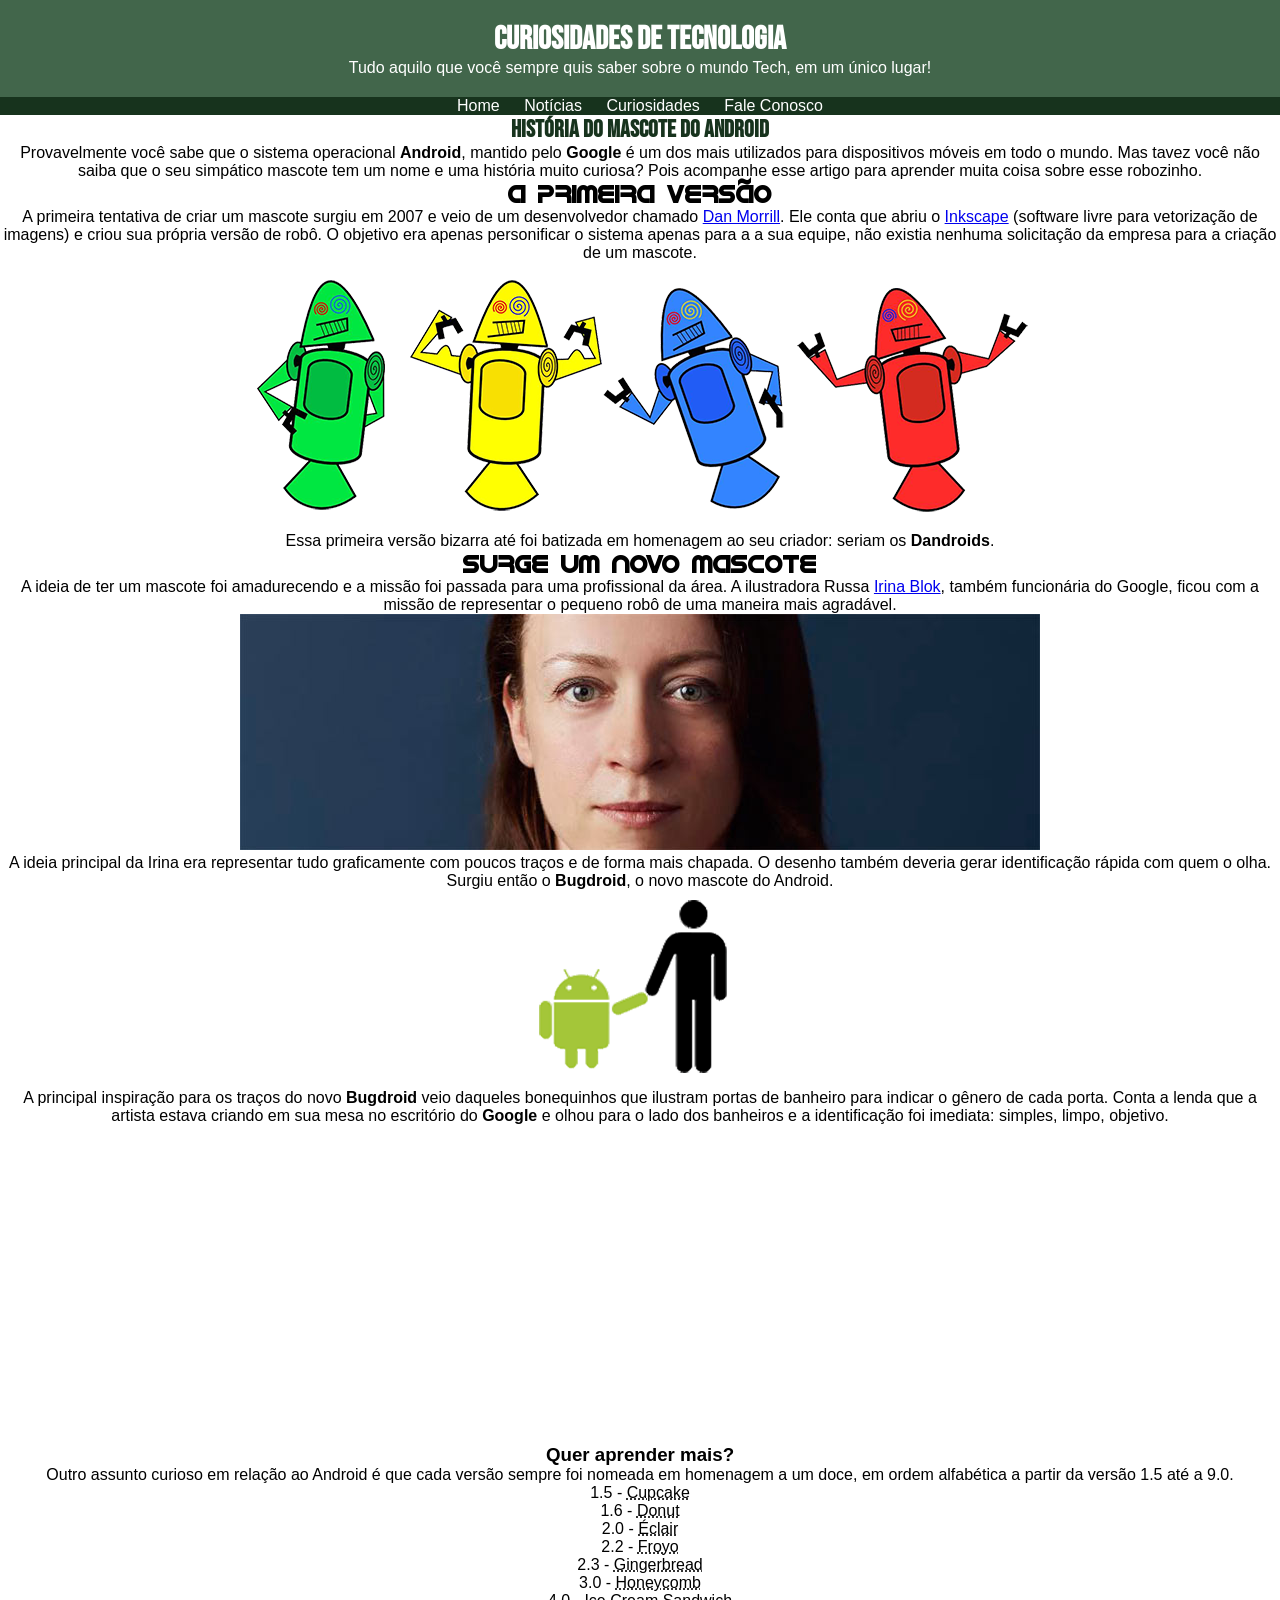
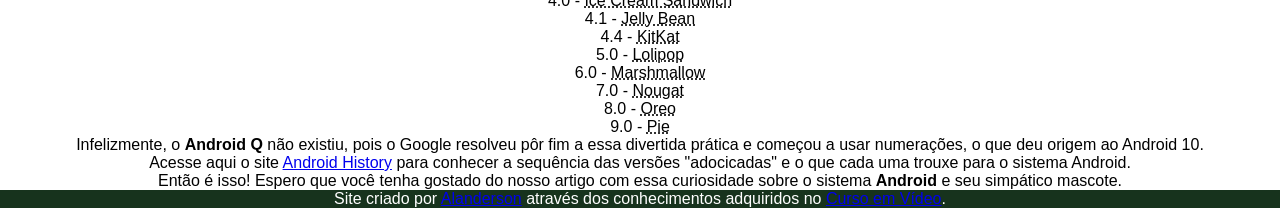
==== index.html @ 0239faec "Commits for project fixes and updates." ====
<!DOCTYPE html>

<html lang="pt-br">
    
<head>

    <meta charset="UTF-8">
    <meta name="viewport" content="width=device-width, initial-scale=1.0">
    <title>Como surgiu o mascote do Android?</title>

    <link rel="shortcut icon" href="imagens/favicon.ico" type="image/x-icon">
    <link rel="stylesheet" href="estilo/style.css">

</head>

<body>

    <header>

        <h1>Curiosidades de Tecnologia</h1>
        <p>Tudo aquilo que você sempre quis saber sobre o mundo Tech, em um único lugar!</p>

    </header>

    <nav>

        <a href="#">Home</a>
        <a href="#">Notícias</a>
        <a href="#">Curiosidades</a>
        <a href="#">Fale Conosco</a>

    </nav>

    <main>

        <article>

            <h1>História do Mascote do Android</h1>

            <p>Provavelmente você sabe que o sistema operacional <strong>Android</strong>, mantido pelo <strong>Google</strong> é um dos mais utilizados para dispositivos móveis em todo o mundo. Mas tavez você não saiba que o seu simpático mascote tem um nome e uma história muito curiosa? Pois acompanhe esse artigo para aprender muita coisa sobre esse robozinho.</p>

            <h2>A primeira versão</h2>

            <p>A primeira tentativa de criar um mascote surgiu em 2007 e veio de um desenvolvedor chamado <a href="https://androidcommunity.com/dan-morrill-shows-us-the-android-mascot-that-almost-was-20130103/" target="_blank">Dan Morrill</a>. Ele conta que abriu o <a href="https://inkscape.org/" target="_blank">Inkscape</a> (software livre para vetorização de imagens) e criou sua própria versão de robô. O objetivo era apenas personificar o sistema apenas para a a sua equipe, não existia nenhuma solicitação da empresa para a criação de um mascote.</p>

            <img src="imagens/dan-droids.png" alt="Primeiro mascote do Android">

            <p>Essa primeira versão bizarra até foi batizada em homenagem ao seu criador: seriam os <strong>Dandroids</strong>.</p>

            <h2>Surge um novo mascote</h2>

            <p>A ideia de ter um mascote foi amadurecendo e a missão foi passada para uma profissional da área. A ilustradora Russa <a href="https://www.irinablok.com/" target="_blank">Irina Blok</a>, também funcionária do Google, ficou com a missão de representar o pequeno robô de uma maneira mais agradável.</p>

            <img src="imagens/irina-blok.jpg" alt="Irina Blok, criadora do Bugdroid">

            <p>A ideia principal da Irina era representar tudo graficamente com poucos traços e de forma mais chapada. O desenho também deveria gerar identificação rápida com quem o olha. Surgiu então o <strong>Bugdroid</strong>, o novo mascote do Android.</p>

            <img src="imagens/bugdroid.png" alt="Bugdroid">

            <p>A principal inspiração para os traços do novo <strong>Bugdroid</strong> veio daqueles bonequinhos que ilustram portas de banheiro para indicar o gênero de cada porta. Conta a lenda que a artista estava criando em sua mesa no escritório do <strong>Google</strong> e olhou para o lado dos banheiros e a identificação foi imediata: simples, limpo, objetivo.</p>

            <iframe width="560" height="315" src="https://www.youtube.com/embed/l2UDgpLz20M?si=-UI_WG7l6M_xhAmK" title="YouTube video player" frameborder="0" allow="accelerometer; autoplay; clipboard-write; encrypted-media; gyroscope; picture-in-picture; web-share" referrerpolicy="strict-origin-when-cross-origin" allowfullscreen></iframe>
            
            <aside>

                <h3>Quer aprender mais?</h3>

                <p>Outro assunto curioso em relação ao Android é que cada versão sempre foi nomeada em homenagem a um doce, em ordem alfabética a partir da versão 1.5 até a 9.0.</p>
                
                <ul>

                    <li>1.5 - <abbr title="Bolo de Copo">Cupcake</abbr></li>
                    <li>1.6 - <abbr title="Rosquinha">Donut</abbr></li>
                    <li>2.0 - <abbr title="Bomba de Chocolate">Éclair</abbr></li>
                    <li>2.2 - <abbr title="Iogurte Congelado">Froyo</abbr></li>
                    <li>2.3 - <abbr title="Biscoito de Gengibre">Gingerbread</abbr></li>
                    <li>3.0 - <abbr title="Favo de Mel">Honeycomb</abbr></li>
                    <li>4.0 - <abbr title="Sanduíche de Sorvete">Ice Cream Sandwich</abbr></li>
                    <li>4.1 - <abbr title="Jujuba">Jelly Bean</abbr></li>
                    <li>4.4 - <abbr title="KitKat">KitKat</abbr></li>
                    <li>5.0 - <abbr title="Pirulito">Lolipop</abbr></li>
                    <li>6.0 - <abbr title="Marshmallow">Marshmallow</abbr></li>
                    <li>7.0 - <abbr title="Torrone">Nougat</abbr></li>
                    <li>8.0 - <abbr title="Oreo">Oreo</abbr></li>
                    <li>9.0 - <abbr title="Torta">Pie</abbr></li>

                </ul>
                
                <p>Infelizmente, o <strong>Android Q</strong> não existiu, pois o Google resolveu pôr fim a essa divertida prática e começou a usar numerações, o que deu origem ao Android 10.</p>
                
                <p>Acesse aqui o site <a href="https://www.android.com/why-android/" target="_blank">Android History</a> para conhecer a sequência das versões "adocicadas" e o que cada uma trouxe para o sistema Android.</p>

            </aside>

            <p>Então é isso! Espero que você tenha gostado do nosso artigo com essa curiosidade sobre o sistema <strong>Android</strong> e seu simpático mascote.</p>

        </article>

    </main>

    <footer>

        <p>Site criado por <a href="https://github.com/AlandersonBraz" target="_blank">Alanderson</a> através dos conhecimentos adquiridos no <a href="https://www.cursoemvideo.com/" target="_blank">Curso em Vídeo</a>.</p>

    </footer>

</body>

</html>
---- estilo/style.css ----
@charset "UTF-8";

@import url('https://fonts.googleapis.com/css2?family=Bebas+Neue&display=swap');

@font-face {

    font-family: 'Android';
    src: url('../fontes/idroid.otf') format('opentype');
    font-weight: normal;
}

:root {

    --cor0: #8BFFA6;
    --cor1: #99CCA5;
    --cor2: #829987;
    --cor3: #42664B;
    --cor4: #17331D;
    
    --fonte-padrao: Arial, Verdana, Helvetica, sans-serif;
    --fonte-destaque: 'Bebas Neue', cursive;
    --fonte-android: 'Android', cursive;
}

* {

    margin: 0;
    padding: 0;
}

header {

    background-color: var(--cor3);
    padding: 20px;
}

header > p {

    color: white;
}

nav {

    background-color: var(--cor4);
}

nav > a {

    color: white;
    text-decoration: none;
    padding: 10px;
}

main {

    background-color: white;
}


body {

    background-color: #8bffa630;
    font-family: var(--fonte-padrao);
    text-align: center;
}

header > h1 {

    color: white;
    font-family: var(--fonte-destaque);
}

main h1 {

    color: var(--cor4);
    font-family: var(--fonte-destaque);
}

main h2 {

    font-family: var(--fonte-android);
}

footer {

    background-color: var(--cor4);
    color: white;
}
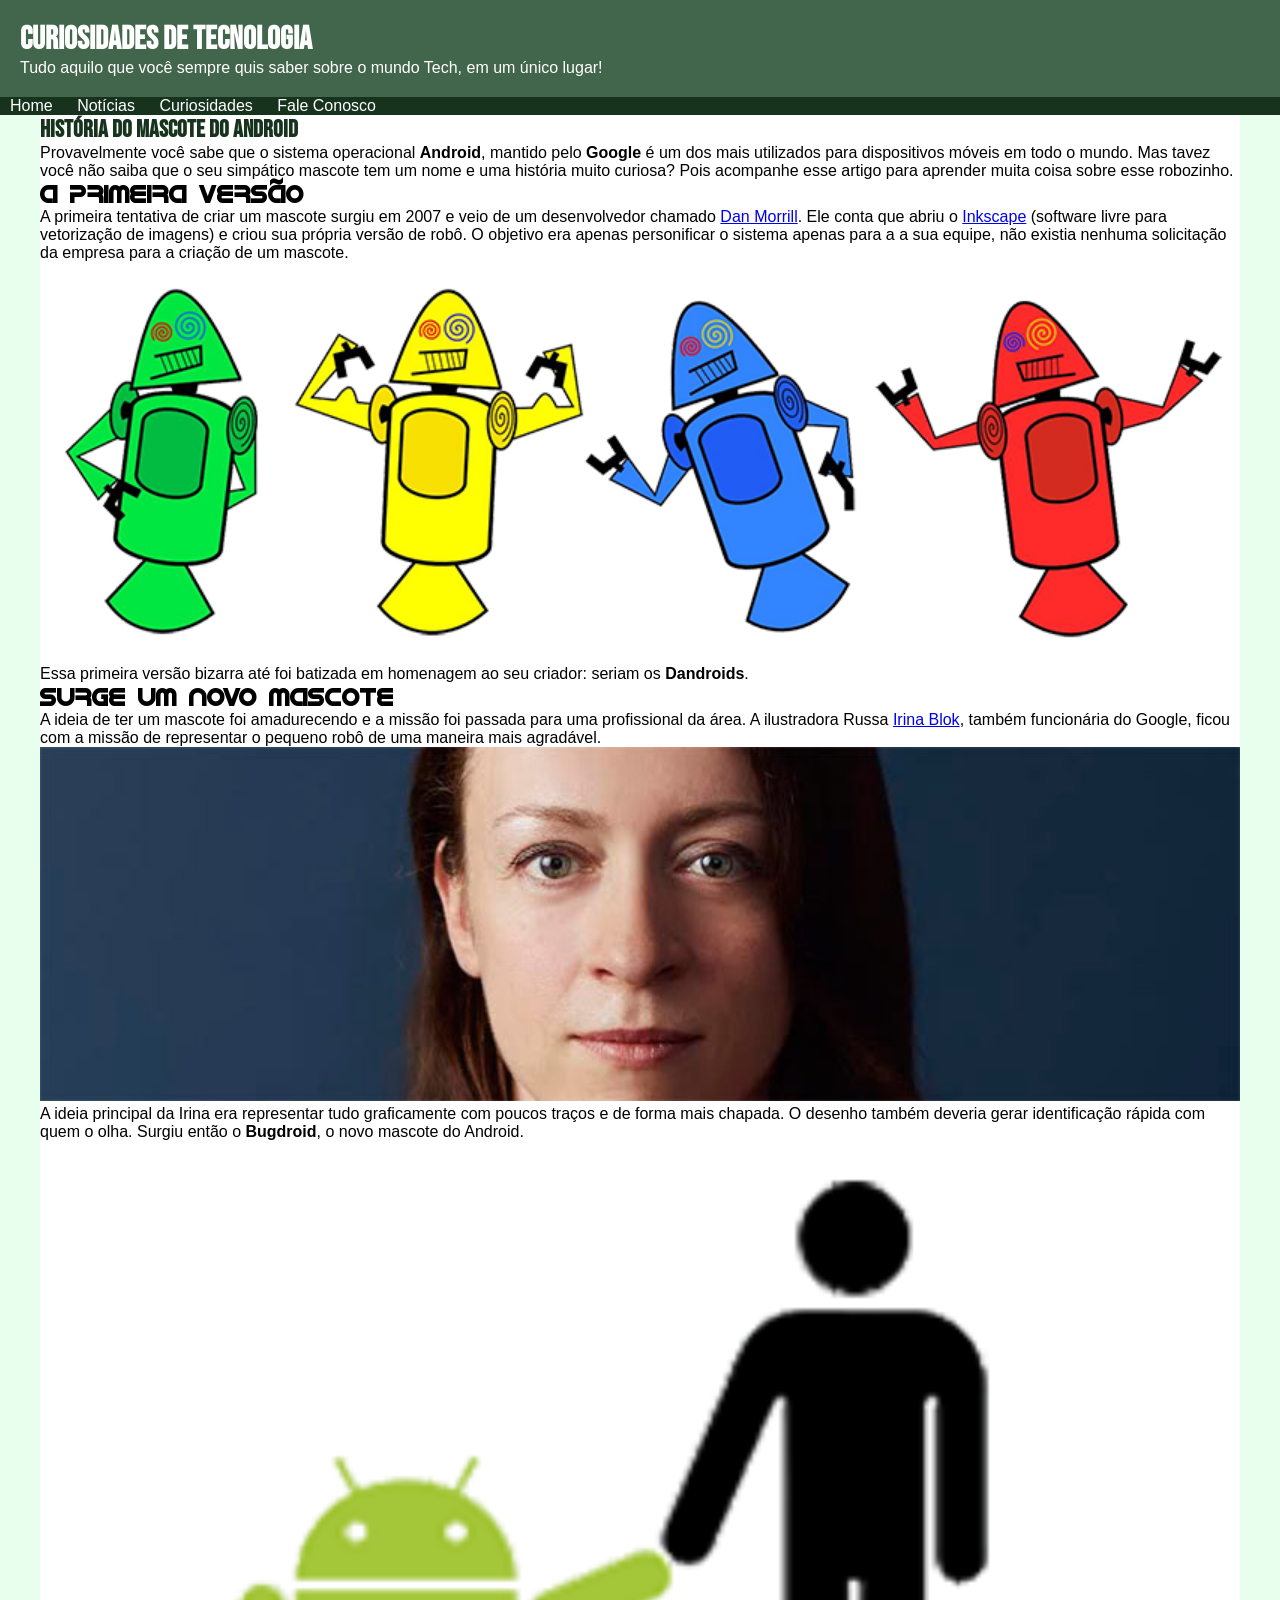
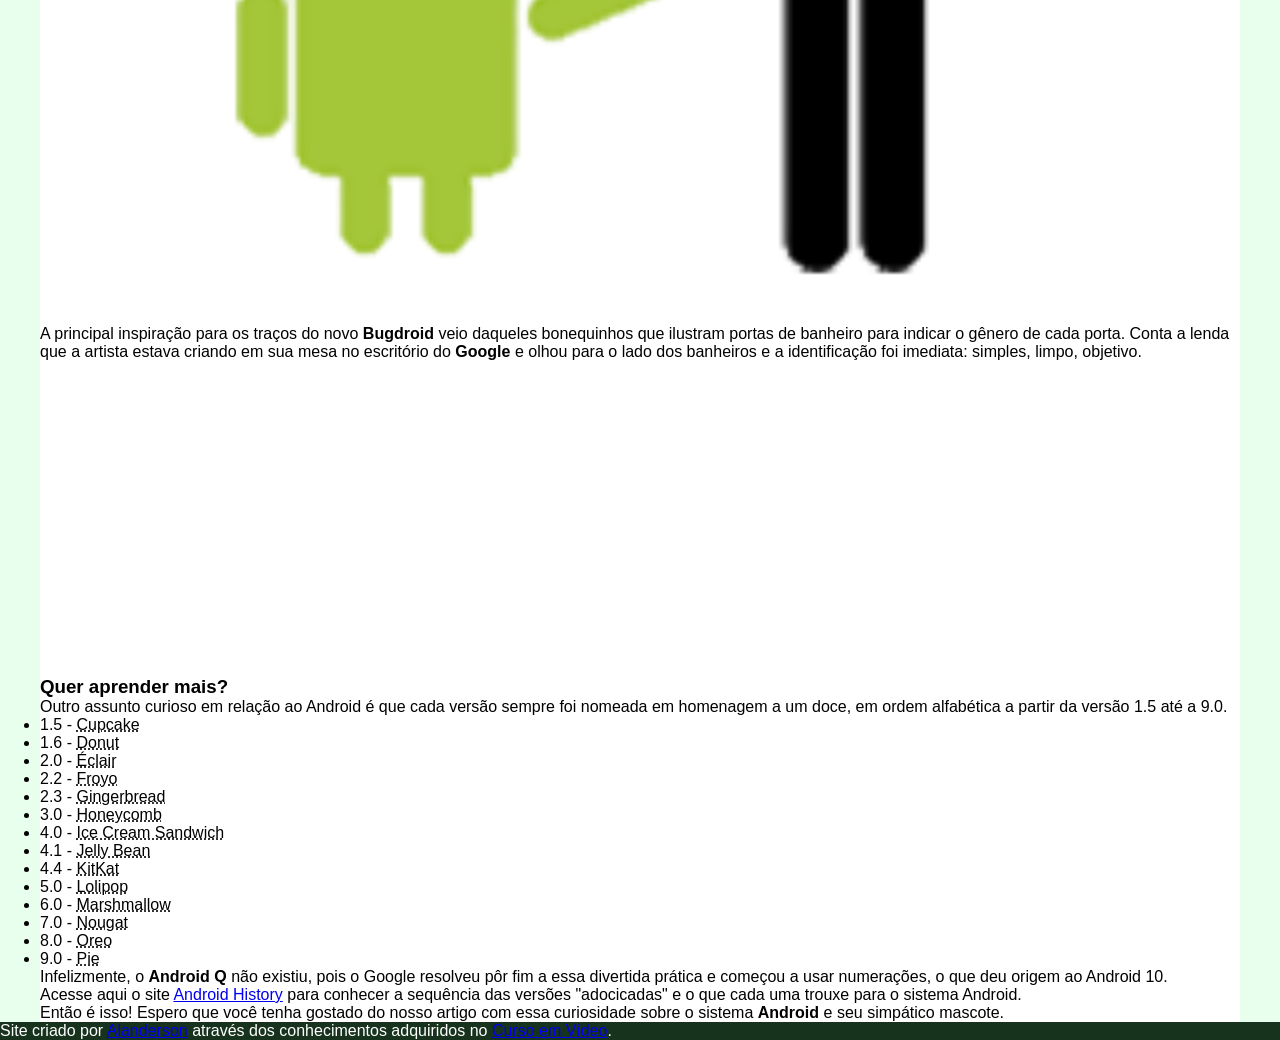
==== commit 5efe4ce8: "Project Update" ====
--- a/index.html
+++ b/index.html
@@ -43,7 +43,12 @@
 
             <p>A primeira tentativa de criar um mascote surgiu em 2007 e veio de um desenvolvedor chamado <a href="https://androidcommunity.com/dan-morrill-shows-us-the-android-mascot-that-almost-was-20130103/" target="_blank">Dan Morrill</a>. Ele conta que abriu o <a href="https://inkscape.org/" target="_blank">Inkscape</a> (software livre para vetorização de imagens) e criou sua própria versão de robô. O objetivo era apenas personificar o sistema apenas para a a sua equipe, não existia nenhuma solicitação da empresa para a criação de um mascote.</p>
 
-            <img src="imagens/dan-droids.png" alt="Primeiro mascote do Android">
+            <picture>
+                
+                <source media="(max-width: 550px)" srcset="imagens/dan-droids-pq.png">
+                <img src="imagens/dan-droids.png" alt="Primeiro mascote do Android">
+            
+            </picture>
 
             <p>Essa primeira versão bizarra até foi batizada em homenagem ao seu criador: seriam os <strong>Dandroids</strong>.</p>
 
@@ -51,7 +56,12 @@
 
             <p>A ideia de ter um mascote foi amadurecendo e a missão foi passada para uma profissional da área. A ilustradora Russa <a href="https://www.irinablok.com/" target="_blank">Irina Blok</a>, também funcionária do Google, ficou com a missão de representar o pequeno robô de uma maneira mais agradável.</p>
 
-            <img src="imagens/irina-blok.jpg" alt="Irina Blok, criadora do Bugdroid">
+            <picture>
+                
+                <source media="(max-width: 550px)" srcset="imagens/irina-blok-pq.jpg">
+                <img src="imagens/irina-blok.jpg" alt="Irina Blok, criadora do Bugdroid">
+            
+            </picture>
 
             <p>A ideia principal da Irina era representar tudo graficamente com poucos traços e de forma mais chapada. O desenho também deveria gerar identificação rápida com quem o olha. Surgiu então o <strong>Bugdroid</strong>, o novo mascote do Android.</p>
 
--- a/estilo/style.css
+++ b/estilo/style.css
@@ -53,6 +53,9 @@
 
 main {
 
+    min-width: 300px;
+    max-width: 1200px;
+    margin: auto;
     background-color: white;
 }
 
@@ -61,7 +64,6 @@
 
     background-color: #8bffa630;
     font-family: var(--fonte-padrao);
-    text-align: center;
 }
 
 header > h1 {
@@ -81,6 +83,19 @@
     font-family: var(--fonte-android);
 }
 
+main img {
+
+    width: 100%;
+    margin: auto;
+}
+
+main iframe {
+
+    display: block;
+    margin: auto;
+    width: 60%;
+}
+
 footer {
 
     background-color: var(--cor4);
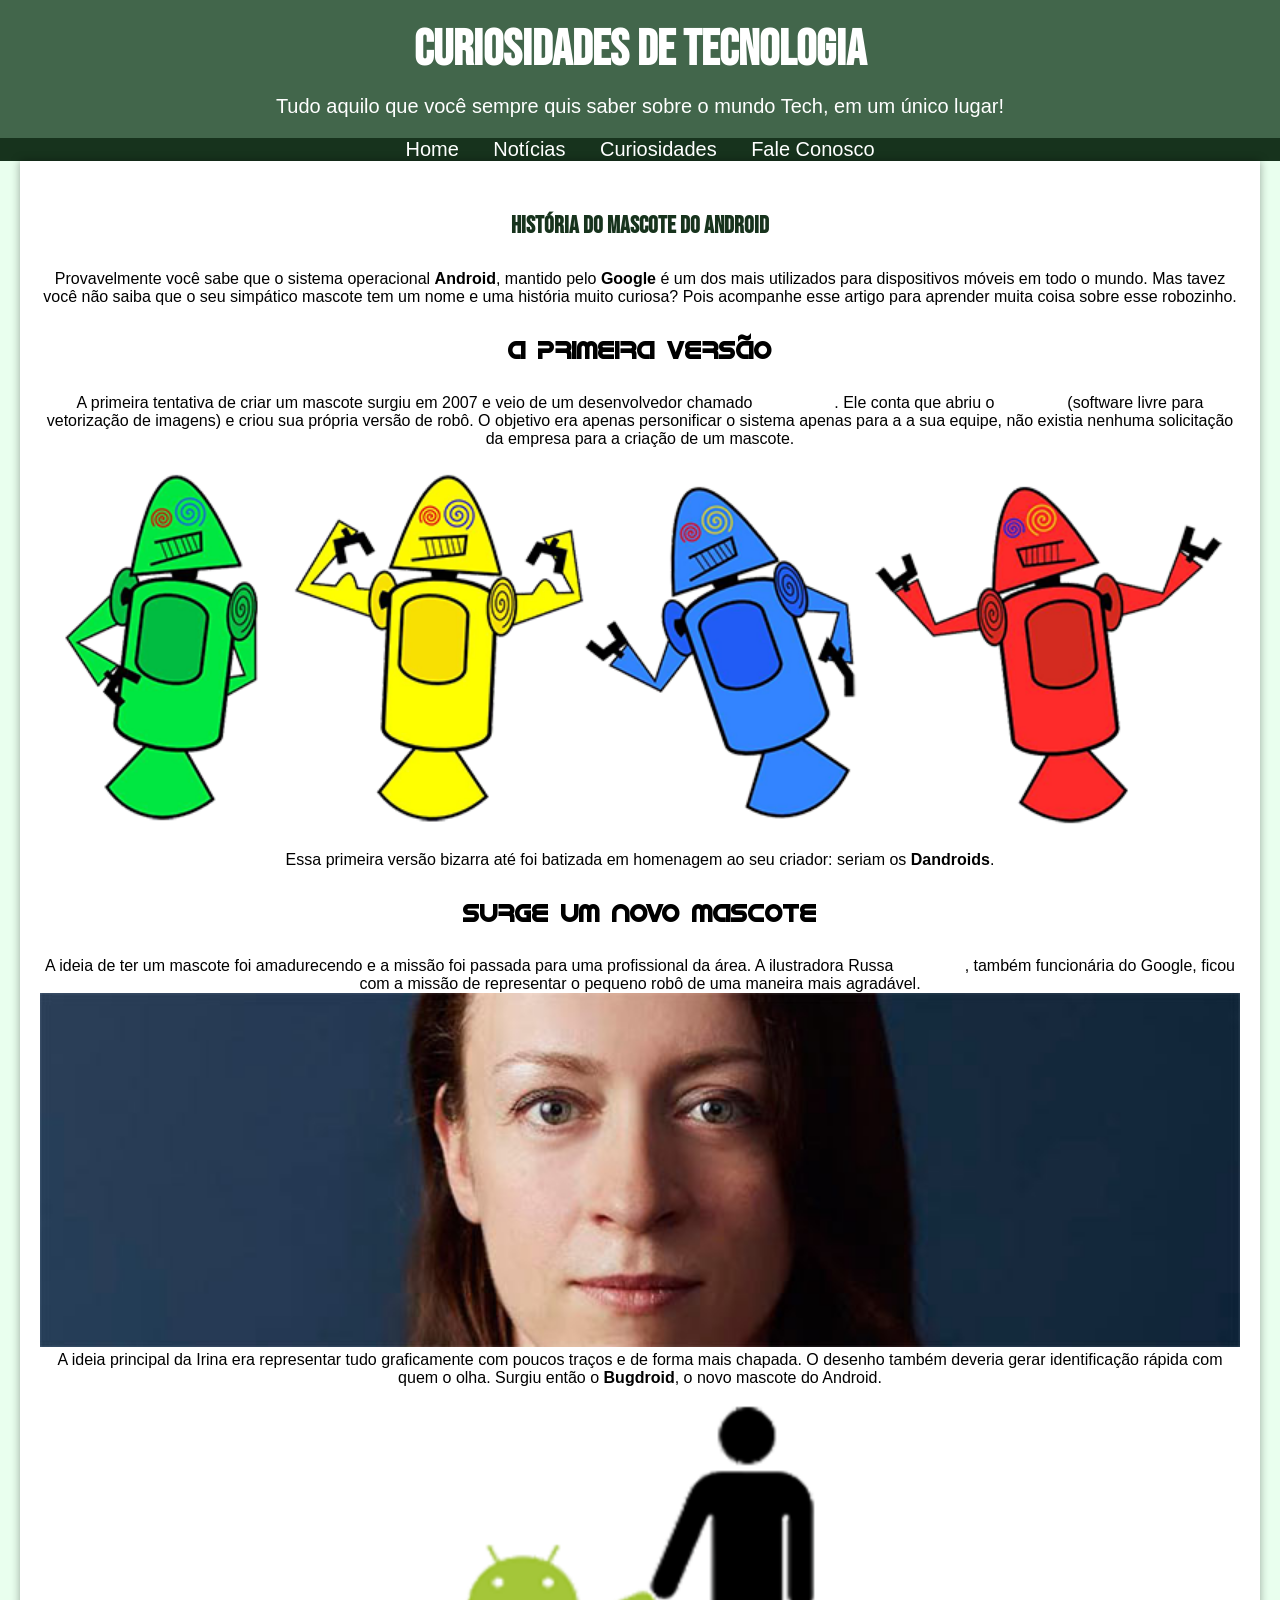
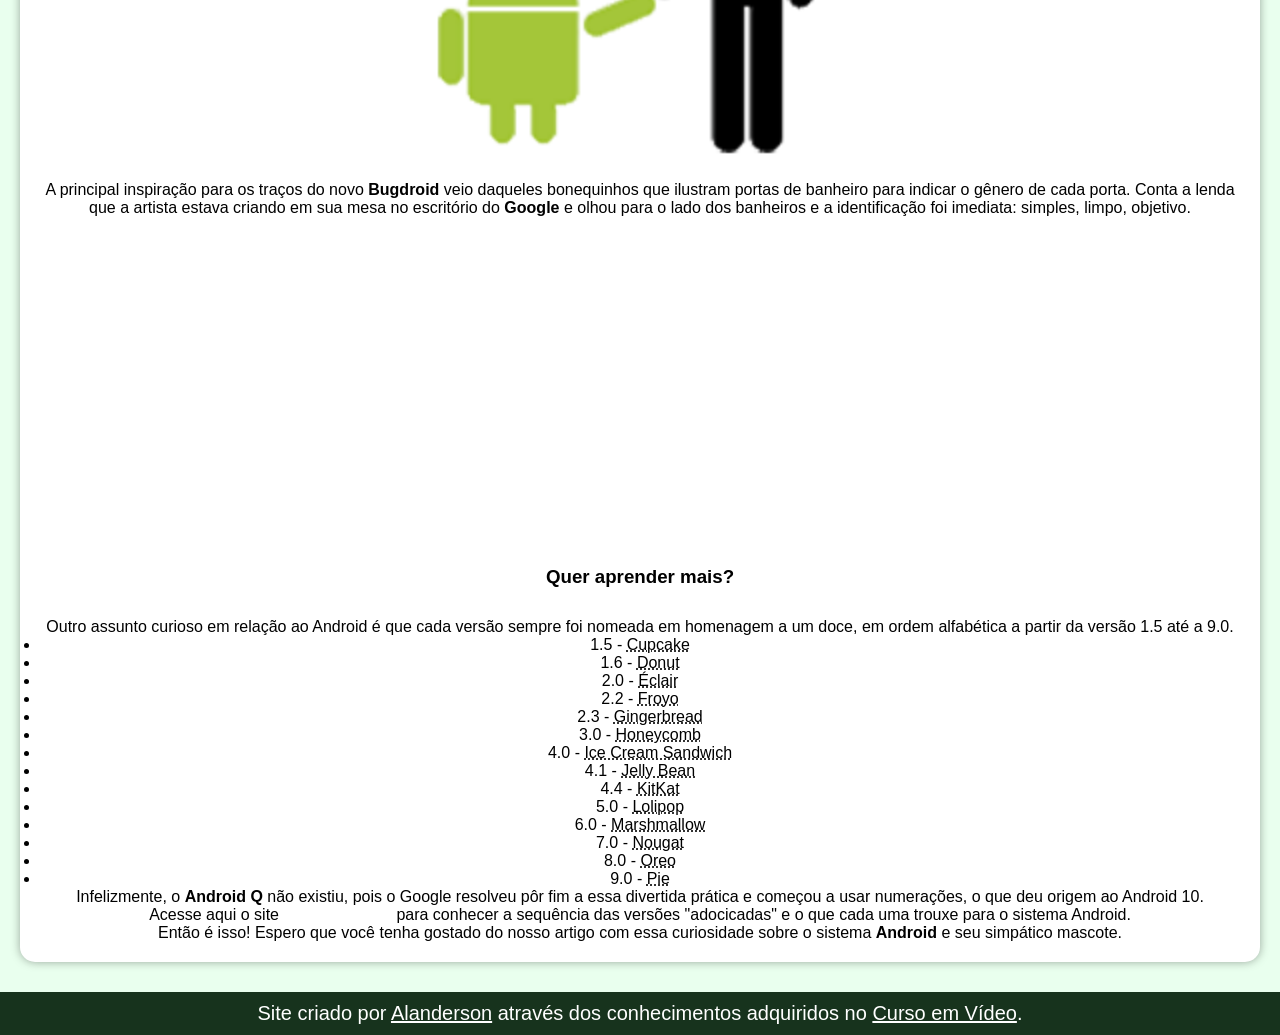
==== commit 7bb272d1: "Project update" ====
--- a/index.html
+++ b/index.html
@@ -58,14 +58,14 @@
 
             <picture>
                 
-                <source media="(max-width: 550px)" srcset="imagens/irina-blok-pq.jpg">
+                <source media="(max-width: 600px)" srcset="imagens/irina-blok-pq.jpg">
                 <img src="imagens/irina-blok.jpg" alt="Irina Blok, criadora do Bugdroid">
             
             </picture>
 
             <p>A ideia principal da Irina era representar tudo graficamente com poucos traços e de forma mais chapada. O desenho também deveria gerar identificação rápida com quem o olha. Surgiu então o <strong>Bugdroid</strong>, o novo mascote do Android.</p>
 
-            <img src="imagens/bugdroid.png" alt="Bugdroid">
+            <img src="imagens/bugdroid.png" class="pqn" alt="Bugdroid">
 
             <p>A principal inspiração para os traços do novo <strong>Bugdroid</strong> veio daqueles bonequinhos que ilustram portas de banheiro para indicar o gênero de cada porta. Conta a lenda que a artista estava criando em sua mesa no escritório do <strong>Google</strong> e olhou para o lado dos banheiros e a identificação foi imediata: simples, limpo, objetivo.</p>
 
--- a/estilo/style.css
+++ b/estilo/style.css
@@ -48,7 +48,8 @@
 
     color: white;
     text-decoration: none;
-    padding: 10px;
+    padding: 15px;
+    font-size: 20px;
 }
 
 main {
@@ -56,7 +57,12 @@
     min-width: 300px;
     max-width: 1200px;
     margin: auto;
+    margin-bottom: 30px;
+    border-bottom-left-radius: 15px;
+    border-bottom-right-radius: 15px;
     background-color: white;
+    padding: 20px;
+    box-shadow: 0px 0px 10px rgba(0, 0, 0, 0.35);
 }
 
 
@@ -64,12 +70,25 @@
 
     background-color: #8bffa630;
     font-family: var(--fonte-padrao);
+    text-align: center;
+}
+
+h1, h2, h3 {
+
+    padding: 30px;
 }
 
 header > h1 {
 
     color: white;
     font-family: var(--fonte-destaque);
+    padding: 0px 0px 15px 0px;
+    font-size: 50px;
+}
+
+header > p {
+
+    font-size: 20px;
 }
 
 main h1 {
@@ -89,15 +108,22 @@
     margin: auto;
 }
 
-main iframe {
+main .pqn {
 
-    display: block;
-    margin: auto;
-    width: 60%;
+    width: 50%;
 }
 
 footer {
 
     background-color: var(--cor4);
     color: white;
+    padding: 10px;
+    font-size: 20px;
 }
+
+p > a {
+
+    color: white;
+
+    text-decoration: underline;
+}
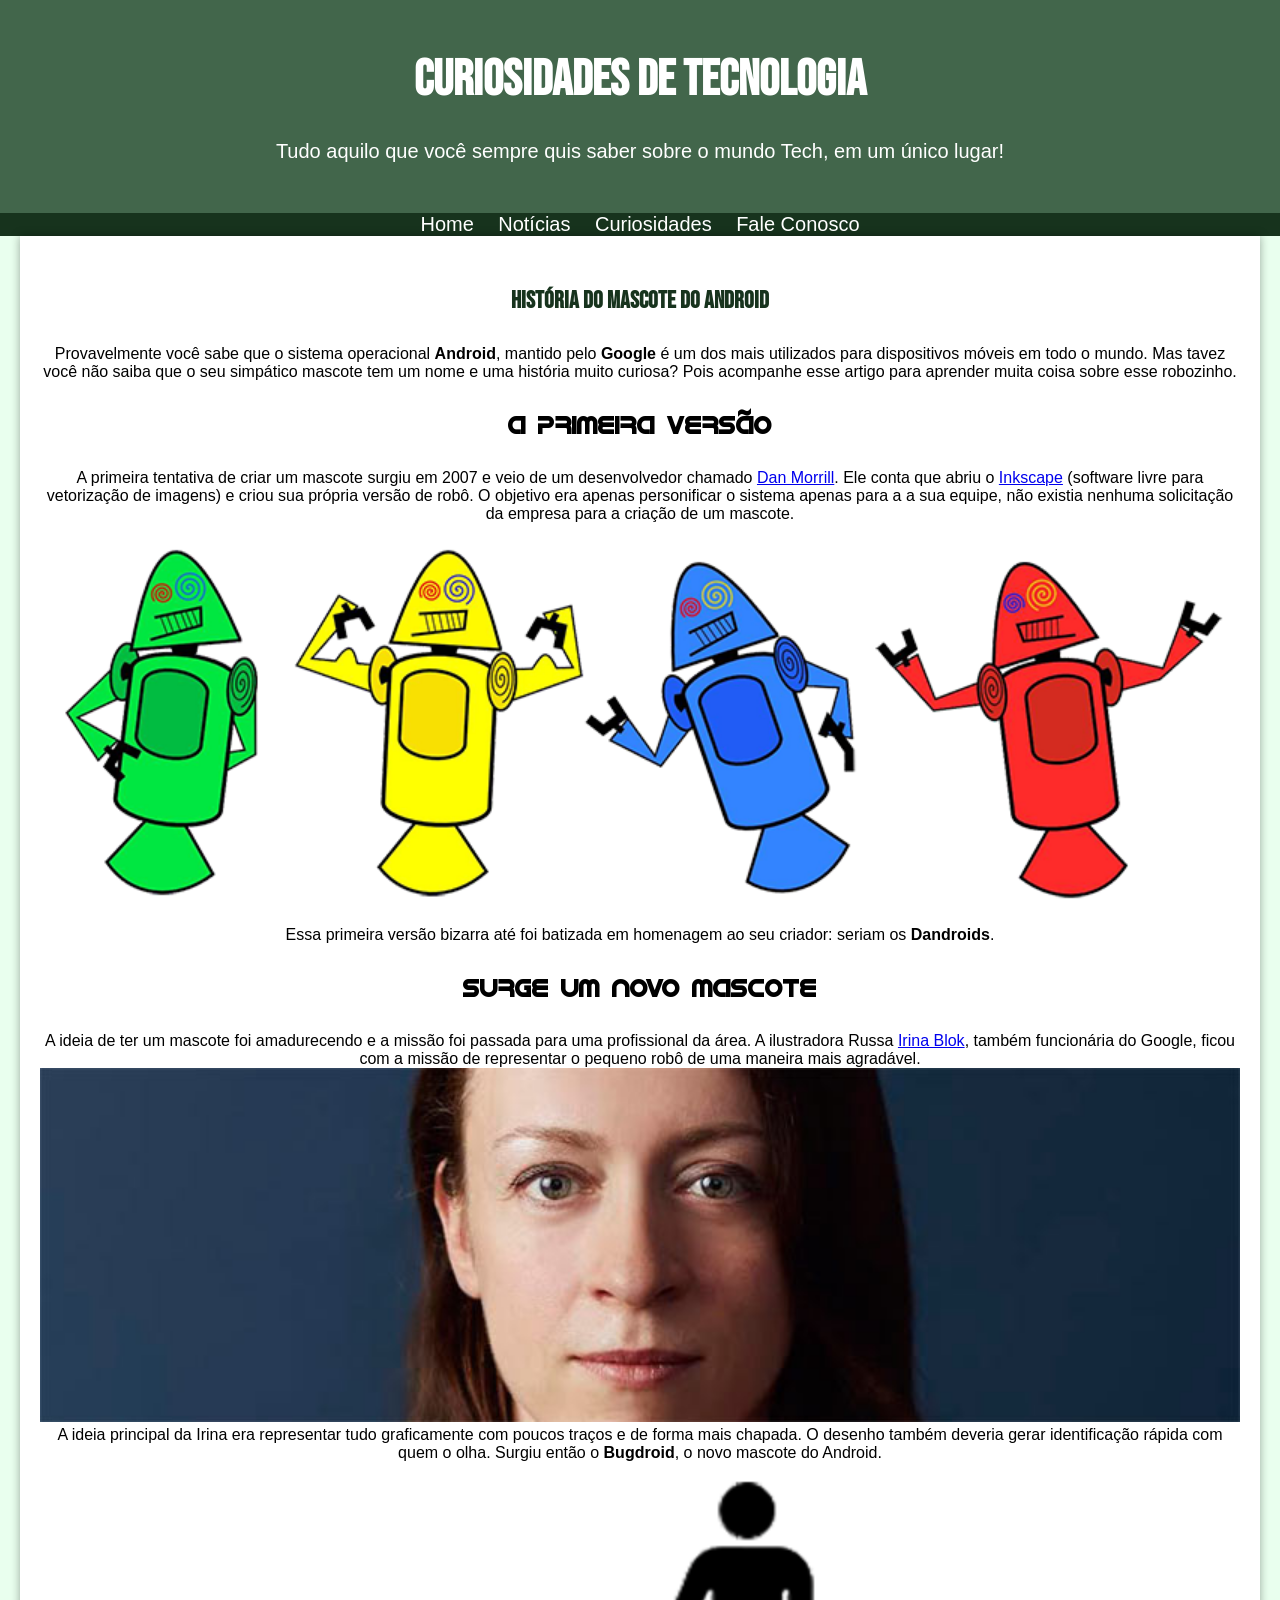
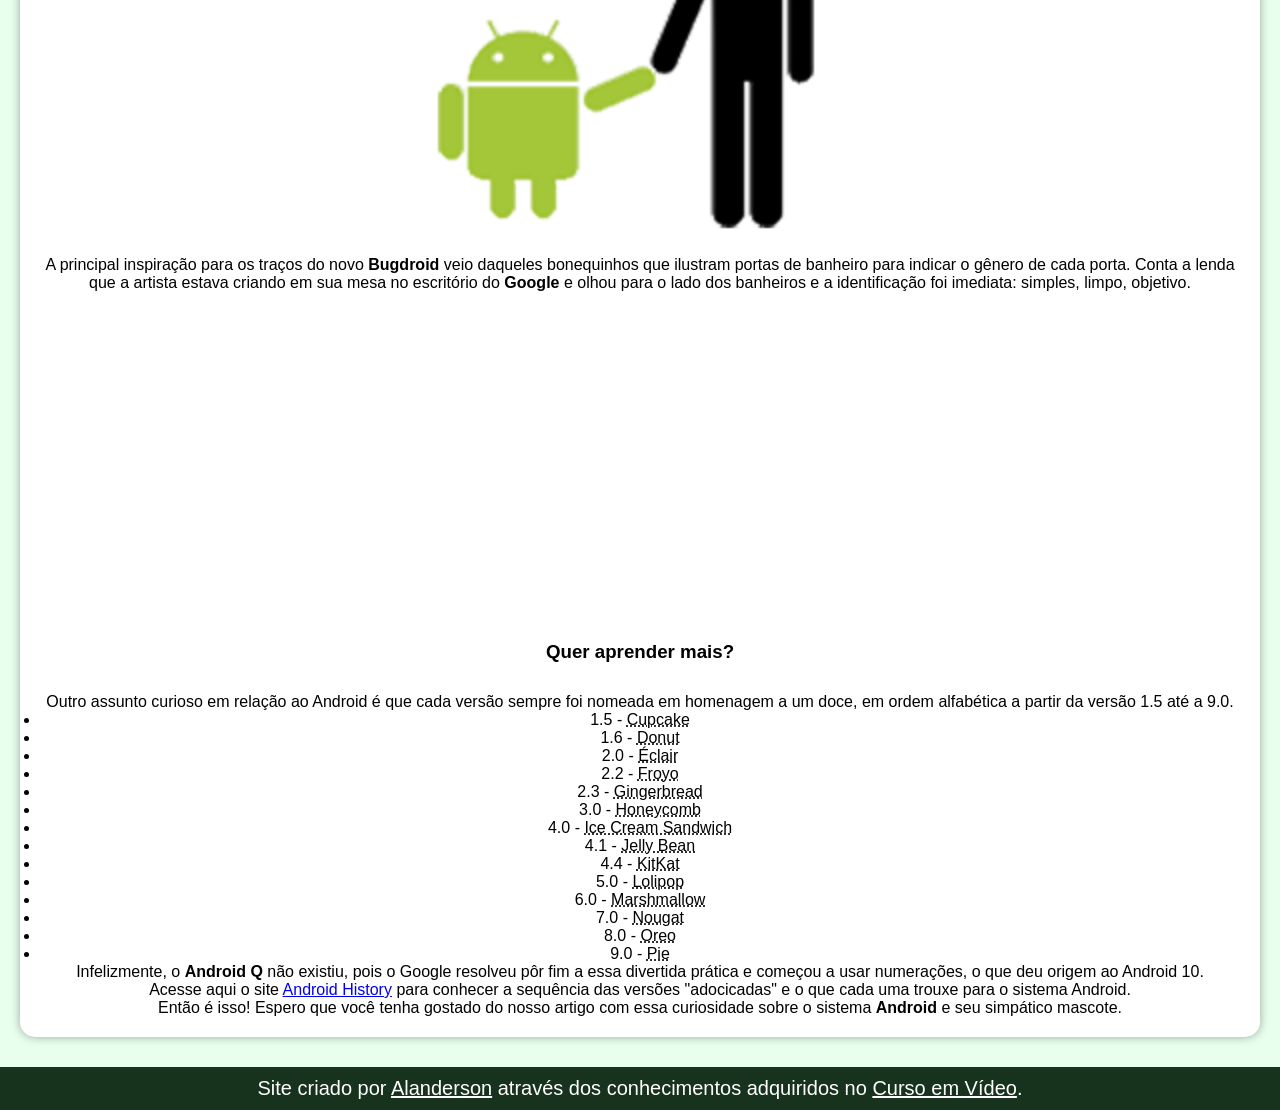
==== commit b1917008: "Fix project" ====
--- a/index.html
+++ b/index.html
@@ -110,7 +110,7 @@
 
     <footer>
 
-        <p>Site criado por <a href="https://github.com/AlandersonBraz" target="_blank">Alanderson</a> através dos conhecimentos adquiridos no <a href="https://www.cursoemvideo.com/" target="_blank">Curso em Vídeo</a>.</p>
+        <p>Site criado por <a href="https://github.com/AlandersonBraz" class="fim" target="_blank">Alanderson</a> através dos conhecimentos adquiridos no <a href="https://www.cursoemvideo.com/" class="fim" target="_blank">Curso em Vídeo</a>.</p>
 
     </footer>
 
--- a/estilo/style.css
+++ b/estilo/style.css
@@ -31,12 +31,13 @@
 header {
 
     background-color: var(--cor3);
-    padding: 20px;
+    padding: 50px;
 }
 
 header > p {
 
     color: white;
+    margin-top: 15px;
 }
 
 nav {
@@ -48,7 +49,7 @@
 
     color: white;
     text-decoration: none;
-    padding: 15px;
+    padding: 10px;
     font-size: 20px;
 }
 
@@ -121,9 +122,8 @@
     font-size: 20px;
 }
 
-p > a {
+p > a.fim {
 
     color: white;
-
     text-decoration: underline;
 }
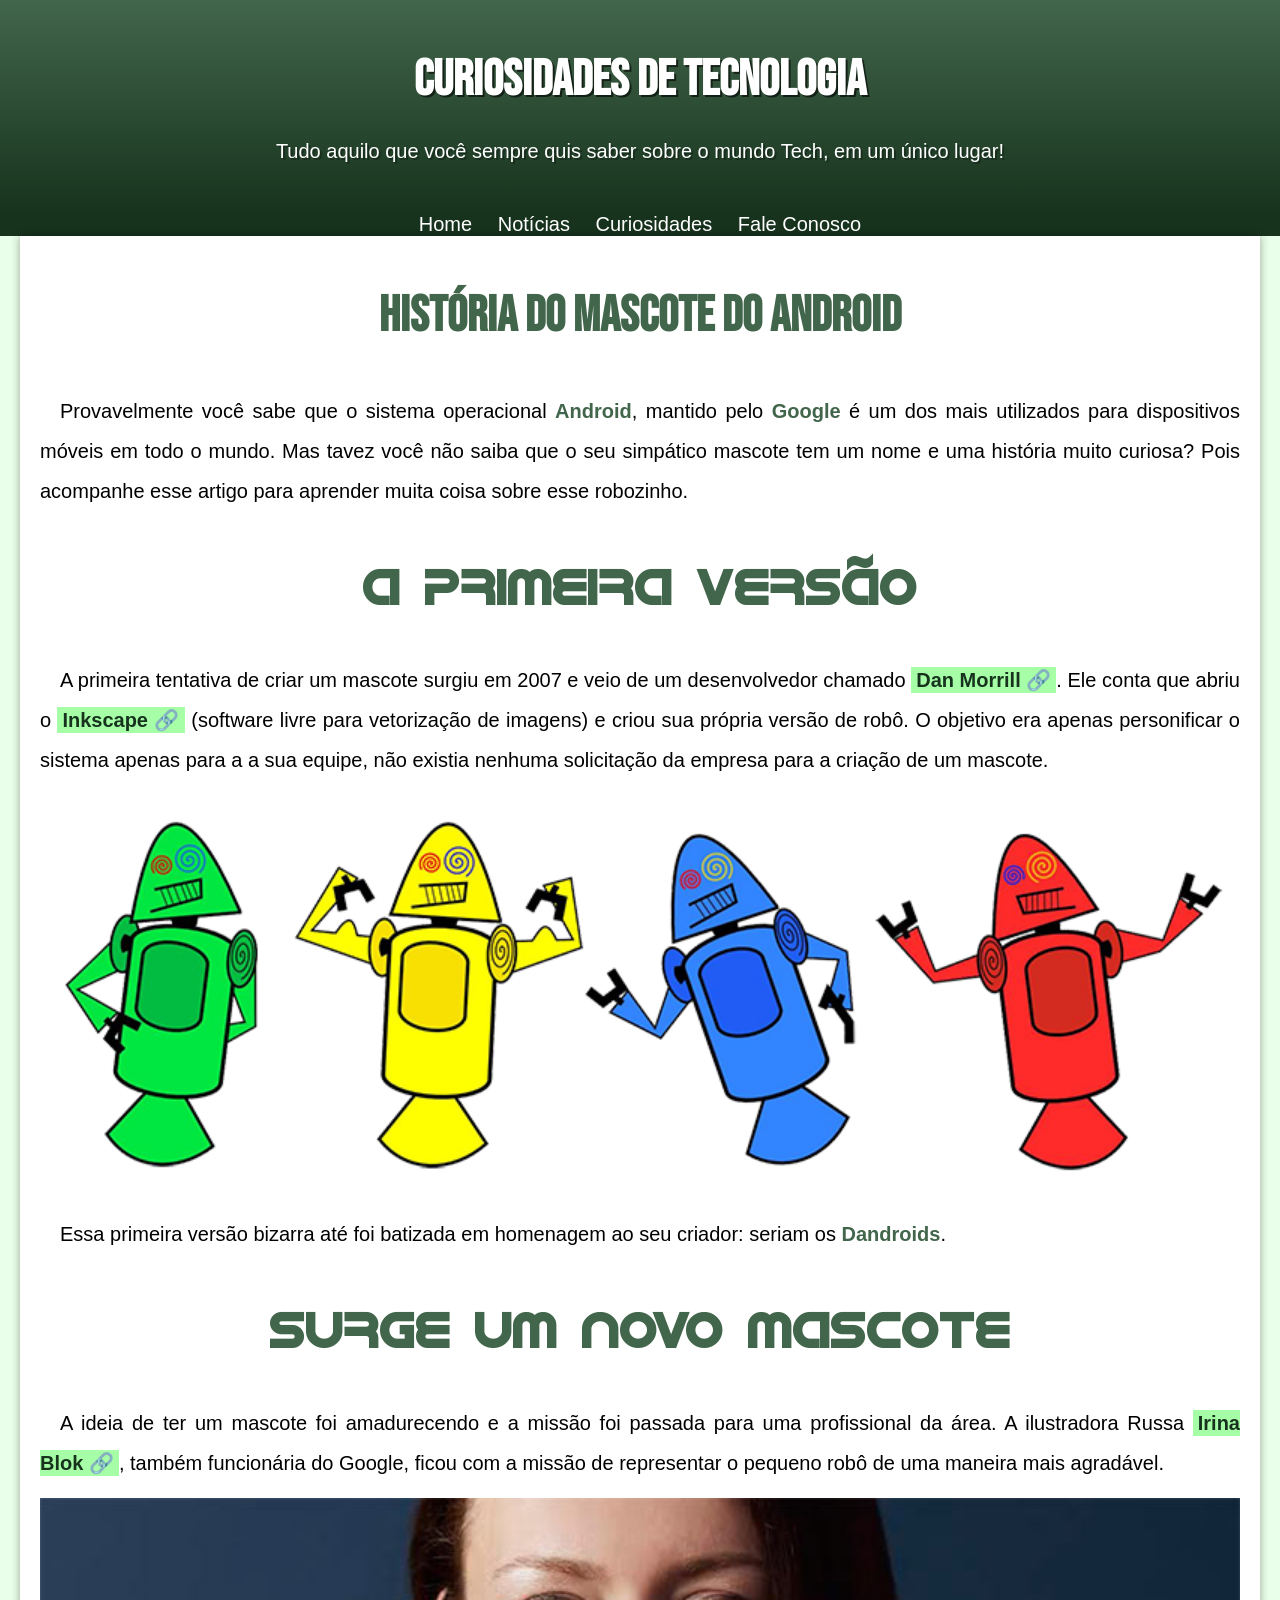
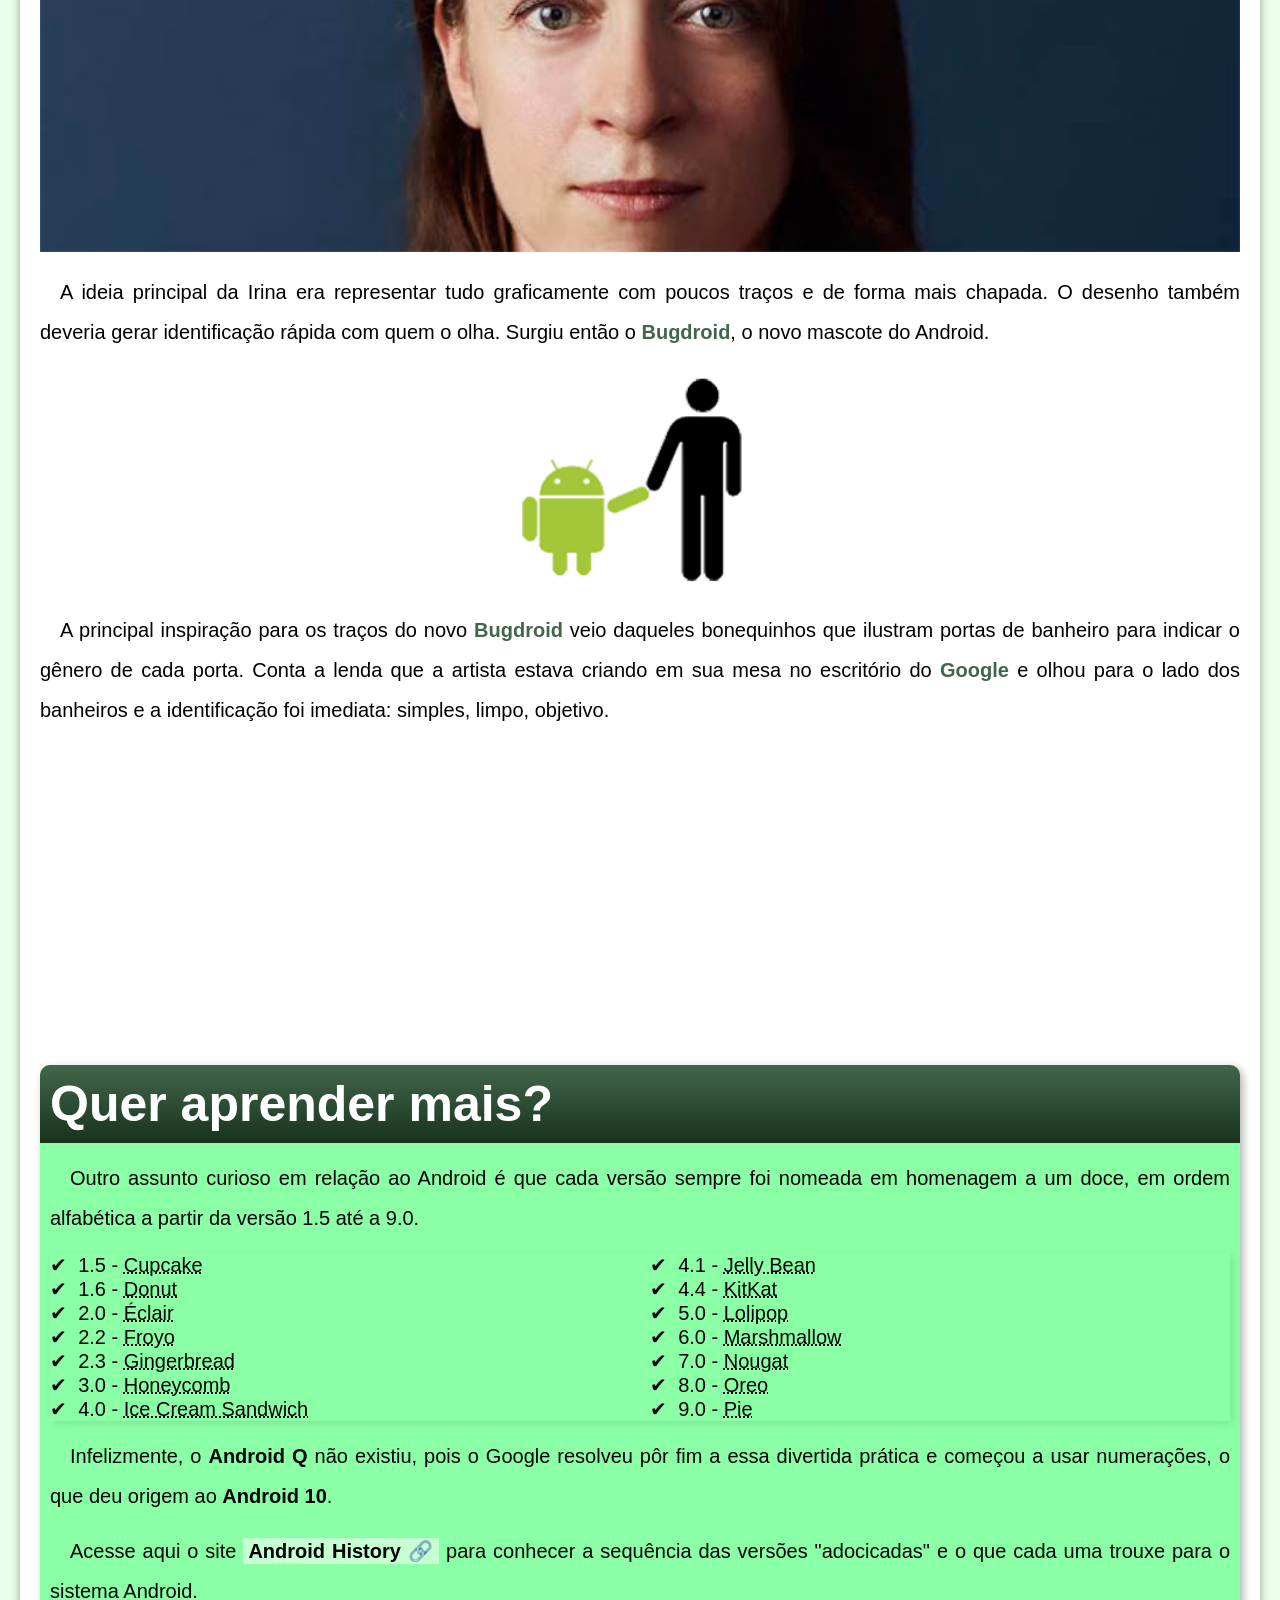
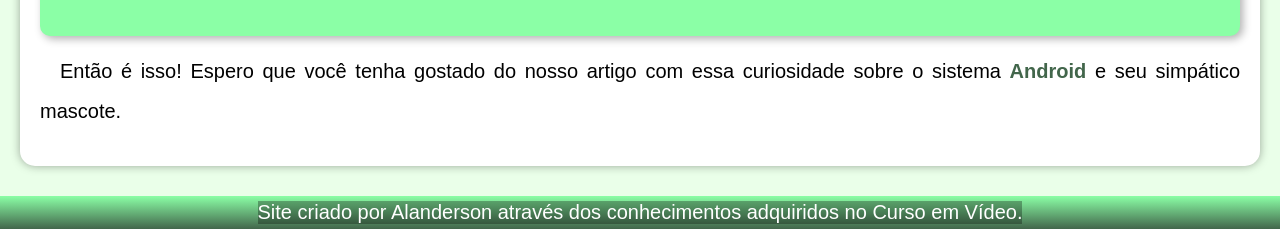
==== commit 0ab549cc: "Project update" ====
--- a/index.html
+++ b/index.html
@@ -41,7 +41,7 @@
 
             <h2>A primeira versão</h2>
 
-            <p>A primeira tentativa de criar um mascote surgiu em 2007 e veio de um desenvolvedor chamado <a href="https://androidcommunity.com/dan-morrill-shows-us-the-android-mascot-that-almost-was-20130103/" target="_blank">Dan Morrill</a>. Ele conta que abriu o <a href="https://inkscape.org/" target="_blank">Inkscape</a> (software livre para vetorização de imagens) e criou sua própria versão de robô. O objetivo era apenas personificar o sistema apenas para a a sua equipe, não existia nenhuma solicitação da empresa para a criação de um mascote.</p>
+            <p>A primeira tentativa de criar um mascote surgiu em 2007 e veio de um desenvolvedor chamado <a href="https://androidcommunity.com/dan-morrill-shows-us-the-android-mascot-that-almost-was-20130103/" class="externo" target="_blank">Dan Morrill</a>. Ele conta que abriu o <a href="https://inkscape.org/" class="externo" target="_blank">Inkscape</a> (software livre para vetorização de imagens) e criou sua própria versão de robô. O objetivo era apenas personificar o sistema apenas para a a sua equipe, não existia nenhuma solicitação da empresa para a criação de um mascote.</p>
 
             <picture>
                 
@@ -54,7 +54,7 @@
 
             <h2>Surge um novo mascote</h2>
 
-            <p>A ideia de ter um mascote foi amadurecendo e a missão foi passada para uma profissional da área. A ilustradora Russa <a href="https://www.irinablok.com/" target="_blank">Irina Blok</a>, também funcionária do Google, ficou com a missão de representar o pequeno robô de uma maneira mais agradável.</p>
+            <p>A ideia de ter um mascote foi amadurecendo e a missão foi passada para uma profissional da área. A ilustradora Russa <a href="https://www.irinablok.com/" class="externo" target="_blank">Irina Blok</a>, também funcionária do Google, ficou com a missão de representar o pequeno robô de uma maneira mais agradável.</p>
 
             <picture>
                 
@@ -96,9 +96,9 @@
 
                 </ul>
                 
-                <p>Infelizmente, o <strong>Android Q</strong> não existiu, pois o Google resolveu pôr fim a essa divertida prática e começou a usar numerações, o que deu origem ao Android 10.</p>
+                <p>Infelizmente, o <strong>Android Q</strong> não existiu, pois o Google resolveu pôr fim a essa divertida prática e começou a usar numerações, o que deu origem ao <strong>Android 10</strong>.</p>
                 
-                <p>Acesse aqui o site <a href="https://www.android.com/why-android/" target="_blank">Android History</a> para conhecer a sequência das versões "adocicadas" e o que cada uma trouxe para o sistema Android.</p>
+                <p>Acesse aqui o site <a href="https://www.android.com/why-android/" class="externo" target="_blank">Android History</a> para conhecer a sequência das versões "adocicadas" e o que cada uma trouxe para o sistema Android.</p>
 
             </aside>
 
--- a/estilo/style.css
+++ b/estilo/style.css
@@ -26,18 +26,25 @@
 
     margin: 0;
     padding: 0;
+    font-size: 20px;
 }
 
 header {
 
-    background-color: var(--cor3);
+    background-image: linear-gradient(to bottom, var(--cor3), var(--cor4));
     padding: 50px;
 }
 
+header > h1 {
+
+    text-shadow: 2px 2px 0px rgba(0, 0, 0, 0.6);
+}
+
 header > p {
 
     color: white;
     margin-top: 15px;
+    text-shadow: 2px 2px 0px rgba(0, 0, 0, 0.3);
 }
 
 nav {
@@ -50,7 +57,15 @@
     color: white;
     text-decoration: none;
     padding: 10px;
-    font-size: 20px;
+    padding-bottom: 0px;
+    transition-duration: 0.5s;
+}
+
+nav > a:hover {
+
+    background-color: var(--cor4);
+    font-size: 22px;
+    color: var(--cor0);
 }
 
 main {
@@ -69,13 +84,20 @@
 
 body {
 
-    background-color: #8bffa630;
+    background-color: #91ff8b30;
     font-family: var(--fonte-padrao);
     text-align: center;
 }
 
+a.externo::after {
+
+    content: '\00A0\1F517';
+}
+
 h1, h2, h3 {
 
+    color: var(--cor3);
+    font-size: 50px;
     padding: 30px;
 }
 
@@ -84,46 +106,130 @@
     color: white;
     font-family: var(--fonte-destaque);
     padding: 0px 0px 15px 0px;
-    font-size: 50px;
-}
-
-header > p {
-
-    font-size: 20px;
 }
 
 main h1 {
 
+    font-family: var(--fonte-destaque);
+}
+
+main h2 {
+
+    font-family: var(--fonte-android);
+}
+
+main p {
+
+    margin: 15px 0px;
+    text-align: justify;
+    text-indent: 20px;
+    line-height: 2em;
+}
+
+strong {
+
+    font-weight: bolder;
+    color: var(--cor3);
+}
+
+main a {
+
+    font-weight: bold;
+    text-decoration: none;
     color: var(--cor4);
-    font-family: var(--fonte-destaque);
-}
-
-main h2 {
-
-    font-family: var(--fonte-android);
+    background-color: rgba(150, 255, 150, 0.839);
+    padding: 2px 5px;
+}
+
+main a:hover {
+
+    text-decoration: underline;
+    color: var(--cor3);
 }
 
 main img {
 
     width: 100%;
+}
+
+main img.pqn {
+
+    max-width: 350px;
+    display: block;
     margin: auto;
 }
 
-main .pqn {
-
-    width: 50%;
-}
-
 footer {
 
-    background-color: var(--cor4);
-    color: white;
+    background-image: linear-gradient(to bottom, var(--cor0), var(--cor3));
+    color: white;
+    padding: 5px;
+}
+
+footer p {
+
+    display: inline-block;
+    background-color: rgba(0, 0, 0, 0.3);
+}
+
+p a.fim {
+
+    text-decoration: none;
+    color: white;
+}
+
+p > a.fim:hover {
+
+    
+    background-color: rgba(225, 225, 225, 0.5);
+    color: black;
+    padding: 3px;
+    font-weight: 600;
+    text-decoration: underline;
+
+}
+
+aside {
+
+    background-color: var(--cor0);
     padding: 10px;
-    font-size: 20px;
-}
-
-p > a.fim {
-
-    color: white;
+    border-radius: 10px;
+    box-shadow: 3px 3px 8px rgba(0, 0, 0, 0.3);
+}
+
+aside > h3 {
+
+    background-image: linear-gradient(to bottom, var(--cor3), var(--cor4));
+    color: white;
+    padding: 10px;
+    margin: -10px -10px 0 -10px;
+    border-radius: 10px 10px 0px 0px;
+    text-align: start;
+}
+
+aside ul {
+
+    list-style-type: '\2714\00A0\00A0';
+    list-style-position: inside;
+    columns: 2;
+    text-align: start;
+    box-shadow: 3px 3px 8px rgba(0, 0, 0, 0.1);
+}
+
+aside strong{
+
+    font-weight: bold;
+    color: black;
+}
+
+aside a {
+
+    background-color: rgba(255, 255, 255, 0.5);
+    color: black;
+}
+
+aside a:hover {
+
+    background-color: white;
     text-decoration: underline;
 }
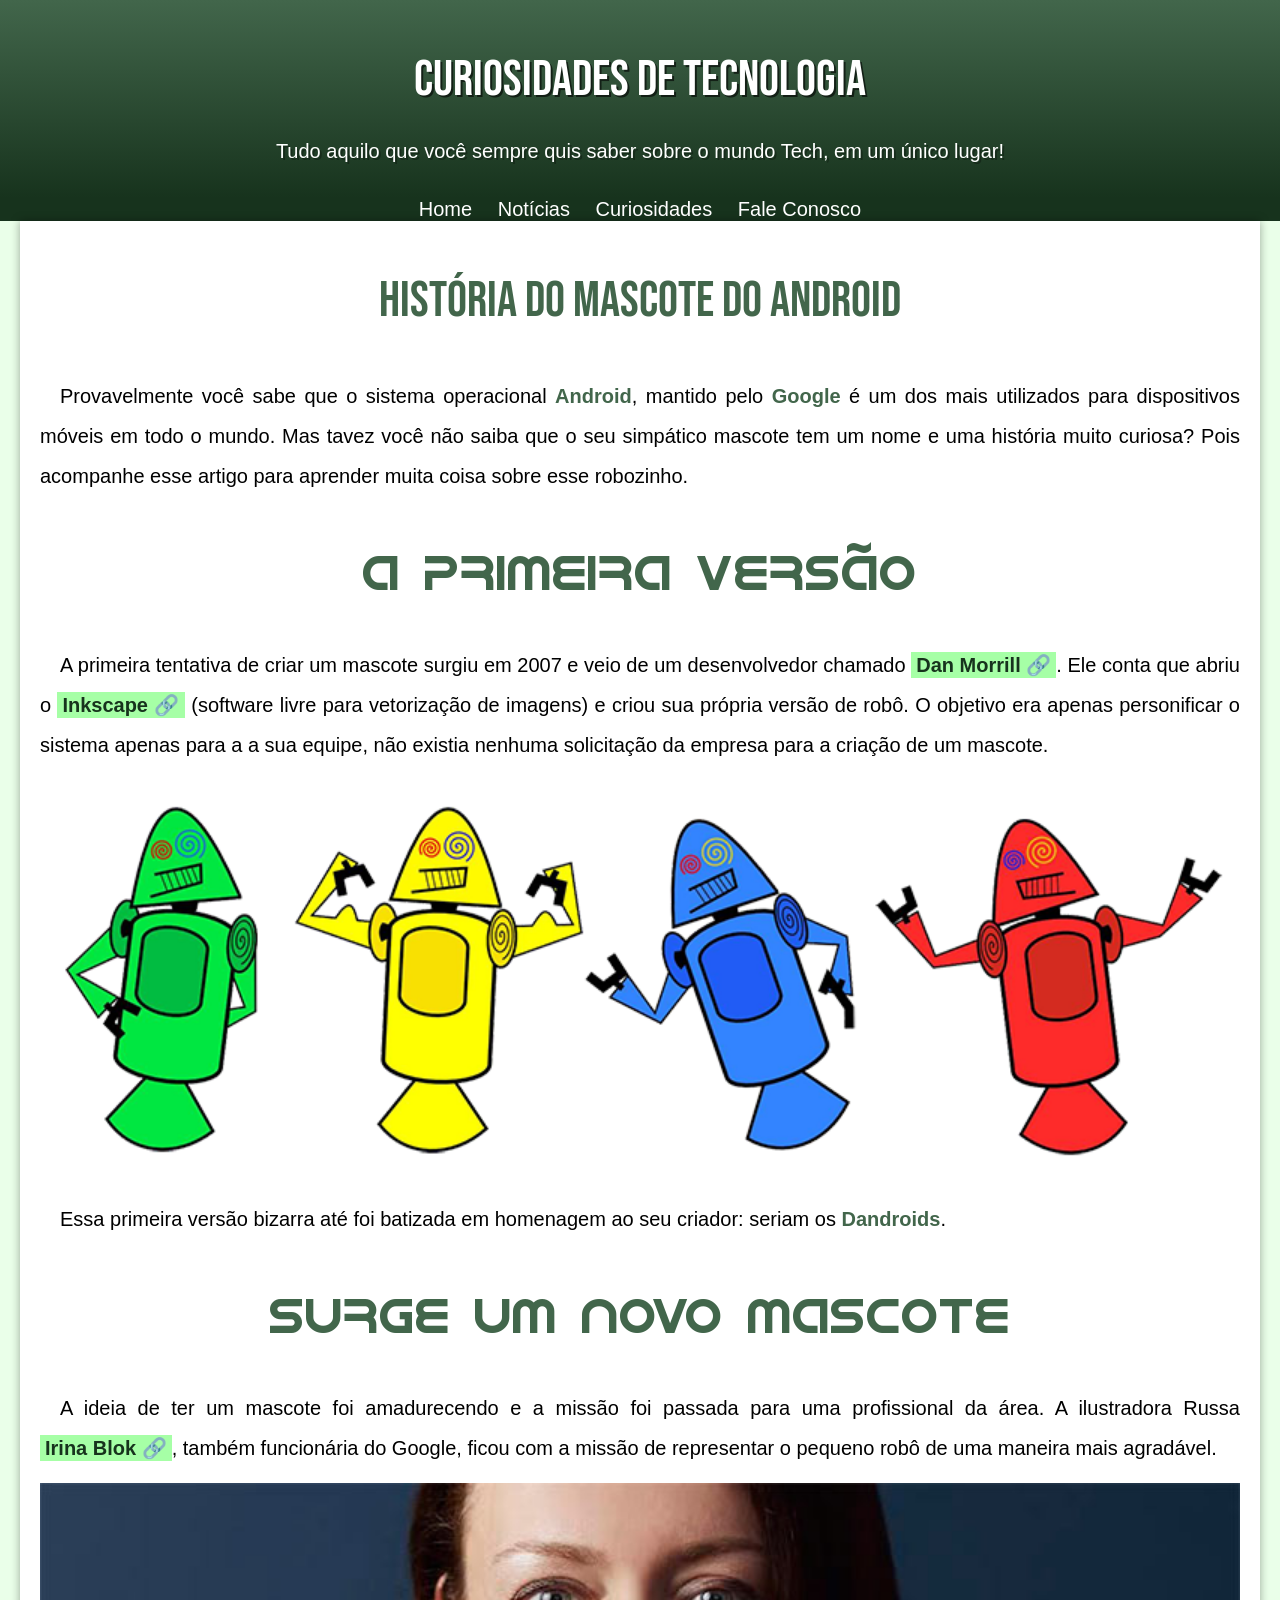
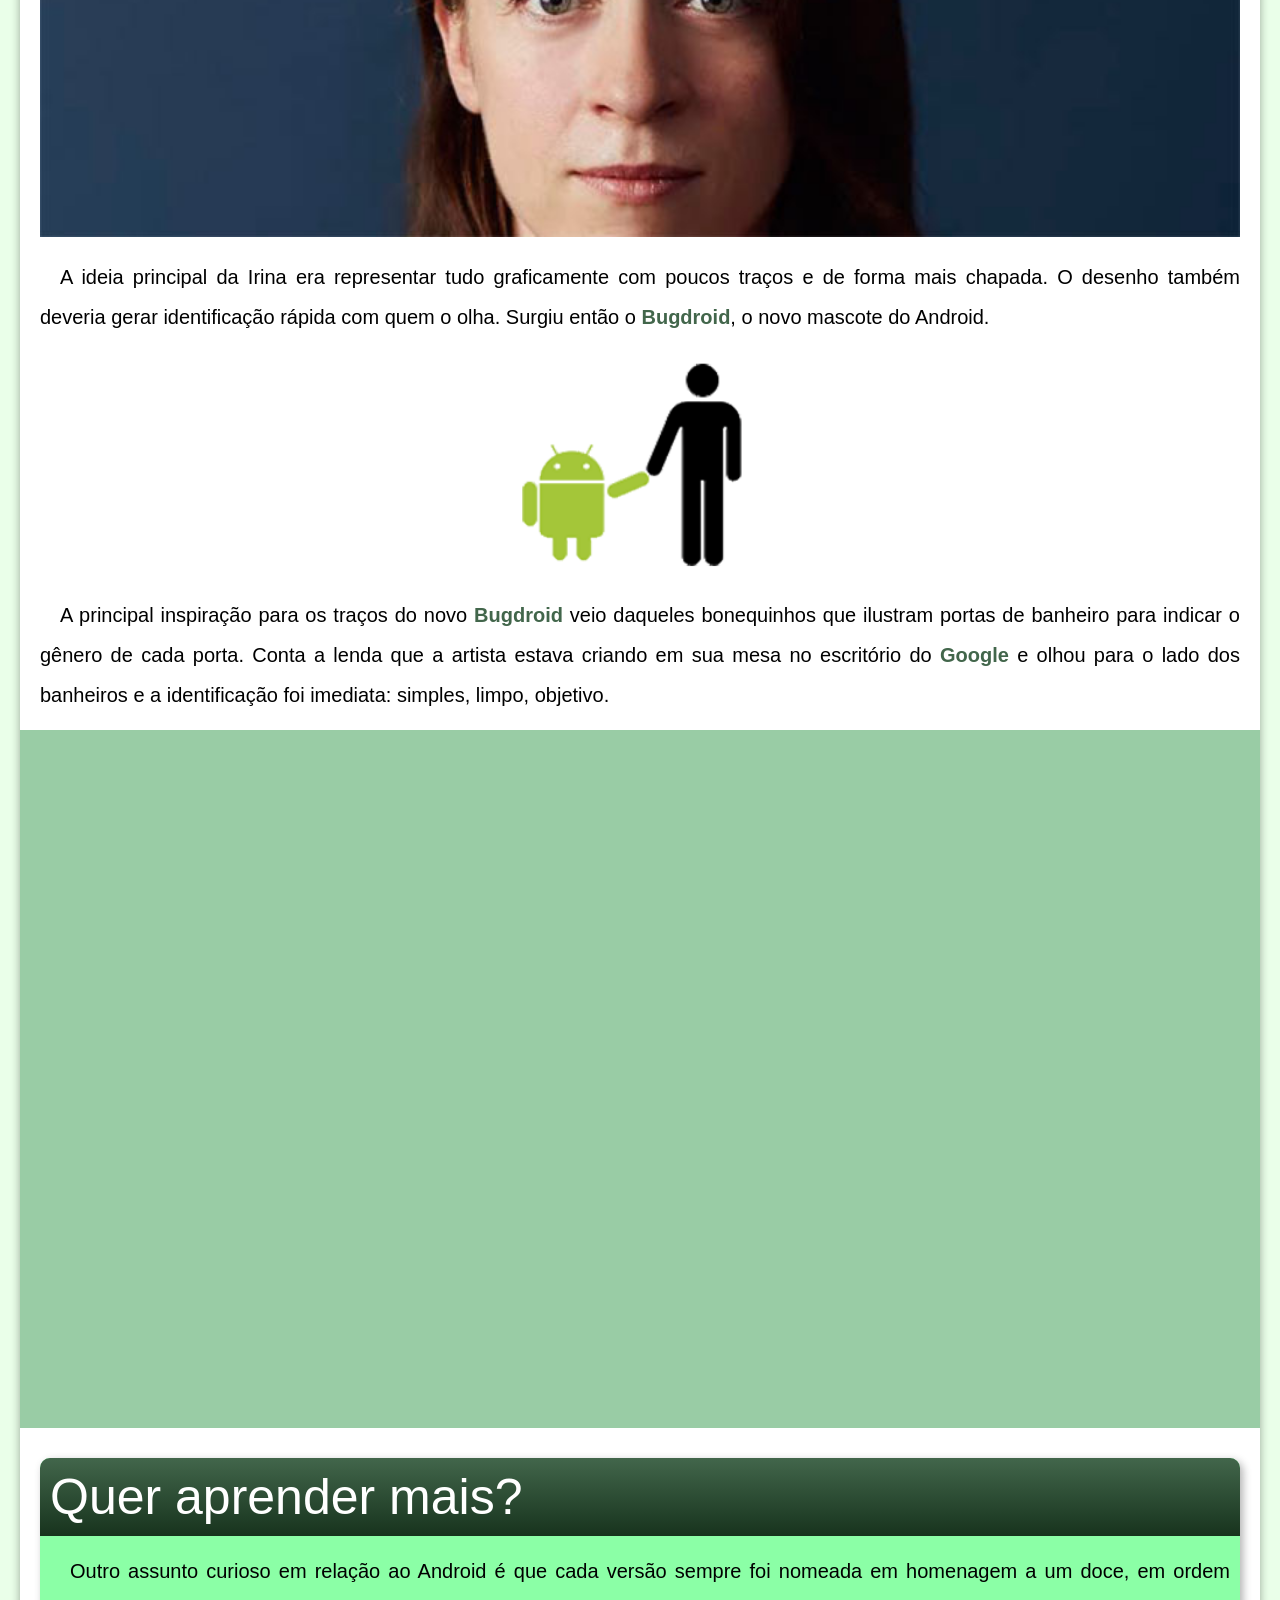
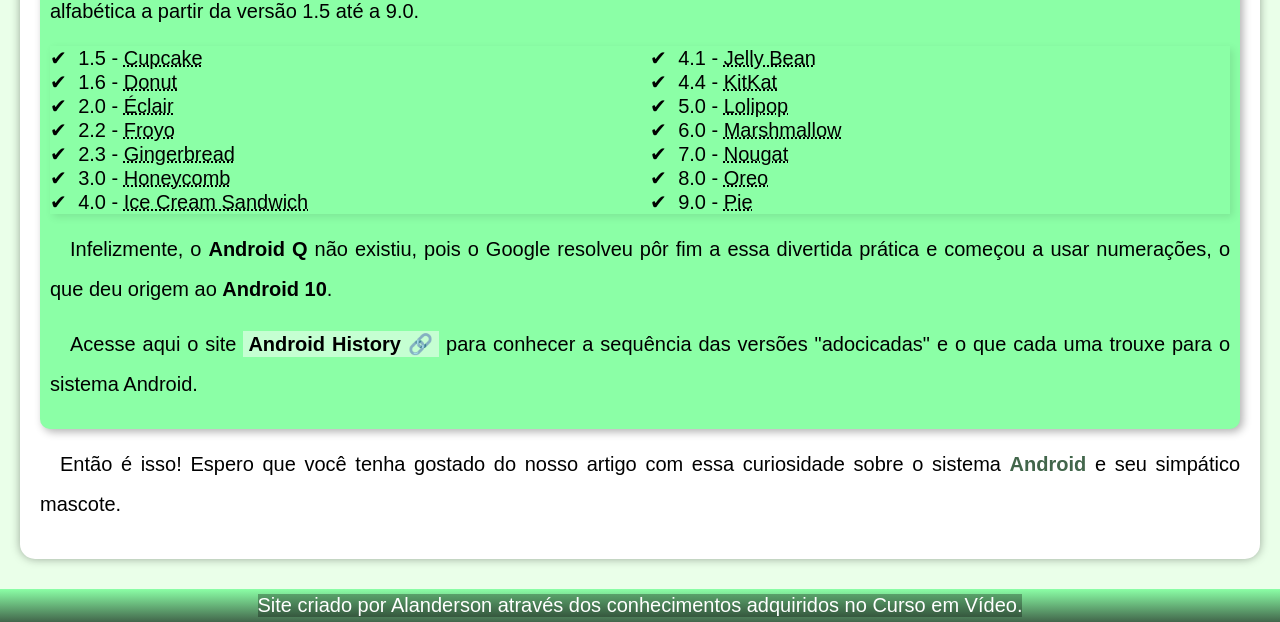
==== commit 624e33bb: "Final project update" ====
--- a/index.html
+++ b/index.html
@@ -54,7 +54,7 @@
 
             <h2>Surge um novo mascote</h2>
 
-            <p>A ideia de ter um mascote foi amadurecendo e a missão foi passada para uma profissional da área. A ilustradora Russa <a href="https://www.irinablok.com/" class="externo" target="_blank">Irina Blok</a>, também funcionária do Google, ficou com a missão de representar o pequeno robô de uma maneira mais agradável.</p>
+            <p>A ideia de ter um mascote foi amadurecendo e a missão foi passada para uma profissional da área. A ilustradora Russa <a href="https://www.irinablok.com/" class="externo" target="_blank">Irina&nbsp;Blok</a>, também funcionária do Google, ficou com a missão de representar o pequeno robô de uma maneira mais agradável.</p>
 
             <picture>
                 
@@ -69,7 +69,11 @@
 
             <p>A principal inspiração para os traços do novo <strong>Bugdroid</strong> veio daqueles bonequinhos que ilustram portas de banheiro para indicar o gênero de cada porta. Conta a lenda que a artista estava criando em sua mesa no escritório do <strong>Google</strong> e olhou para o lado dos banheiros e a identificação foi imediata: simples, limpo, objetivo.</p>
 
-            <iframe width="560" height="315" src="https://www.youtube.com/embed/l2UDgpLz20M?si=-UI_WG7l6M_xhAmK" title="YouTube video player" frameborder="0" allow="accelerometer; autoplay; clipboard-write; encrypted-media; gyroscope; picture-in-picture; web-share" referrerpolicy="strict-origin-when-cross-origin" allowfullscreen></iframe>
+            <div class="video">
+                
+                <iframe width="560" height="315" src="https://www.youtube.com/embed/l2UDgpLz20M?si=-UI_WG7l6M_xhAmK" title="YouTube video player" frameborder="0" allow="accelerometer; autoplay; clipboard-write; encrypted-media; gyroscope; picture-in-picture; web-share" referrerpolicy="strict-origin-when-cross-origin" allowfullscreen></iframe>
+            
+            </div>
             
             <aside>
 
--- a/estilo/style.css
+++ b/estilo/style.css
@@ -32,7 +32,7 @@
 header {
 
     background-image: linear-gradient(to bottom, var(--cor3), var(--cor4));
-    padding: 50px;
+    padding: 50px 50px 35px 50px;
 }
 
 header > h1 {
@@ -64,7 +64,7 @@
 nav > a:hover {
 
     background-color: var(--cor4);
-    font-size: 22px;
+    font-size: 23px;
     color: var(--cor0);
 }
 
@@ -89,6 +89,12 @@
     text-align: center;
 }
 
+strong {
+
+    font-weight: bolder;
+    color: var(--cor3);
+}
+
 a.externo::after {
 
     content: '\00A0\1F517';
@@ -98,6 +104,7 @@
 
     color: var(--cor3);
     font-size: 50px;
+    font-weight: normal;
     padding: 30px;
 }
 
@@ -124,12 +131,6 @@
     text-align: justify;
     text-indent: 20px;
     line-height: 2em;
-}
-
-strong {
-
-    font-weight: bolder;
-    color: var(--cor3);
 }
 
 main a {
@@ -157,6 +158,24 @@
     max-width: 350px;
     display: block;
     margin: auto;
+}
+
+div.video {
+
+    background-color: var(--cor1);
+    margin: 0px -20px 30px -20px;
+    padding: 20px;
+    padding-bottom: 56.5%;
+    position: relative;
+}
+
+div.video > iframe {
+
+    position: absolute;
+    top: 5%;
+    left: 5%;
+    width: 90%;
+    height: 90%;
 }
 
 footer {
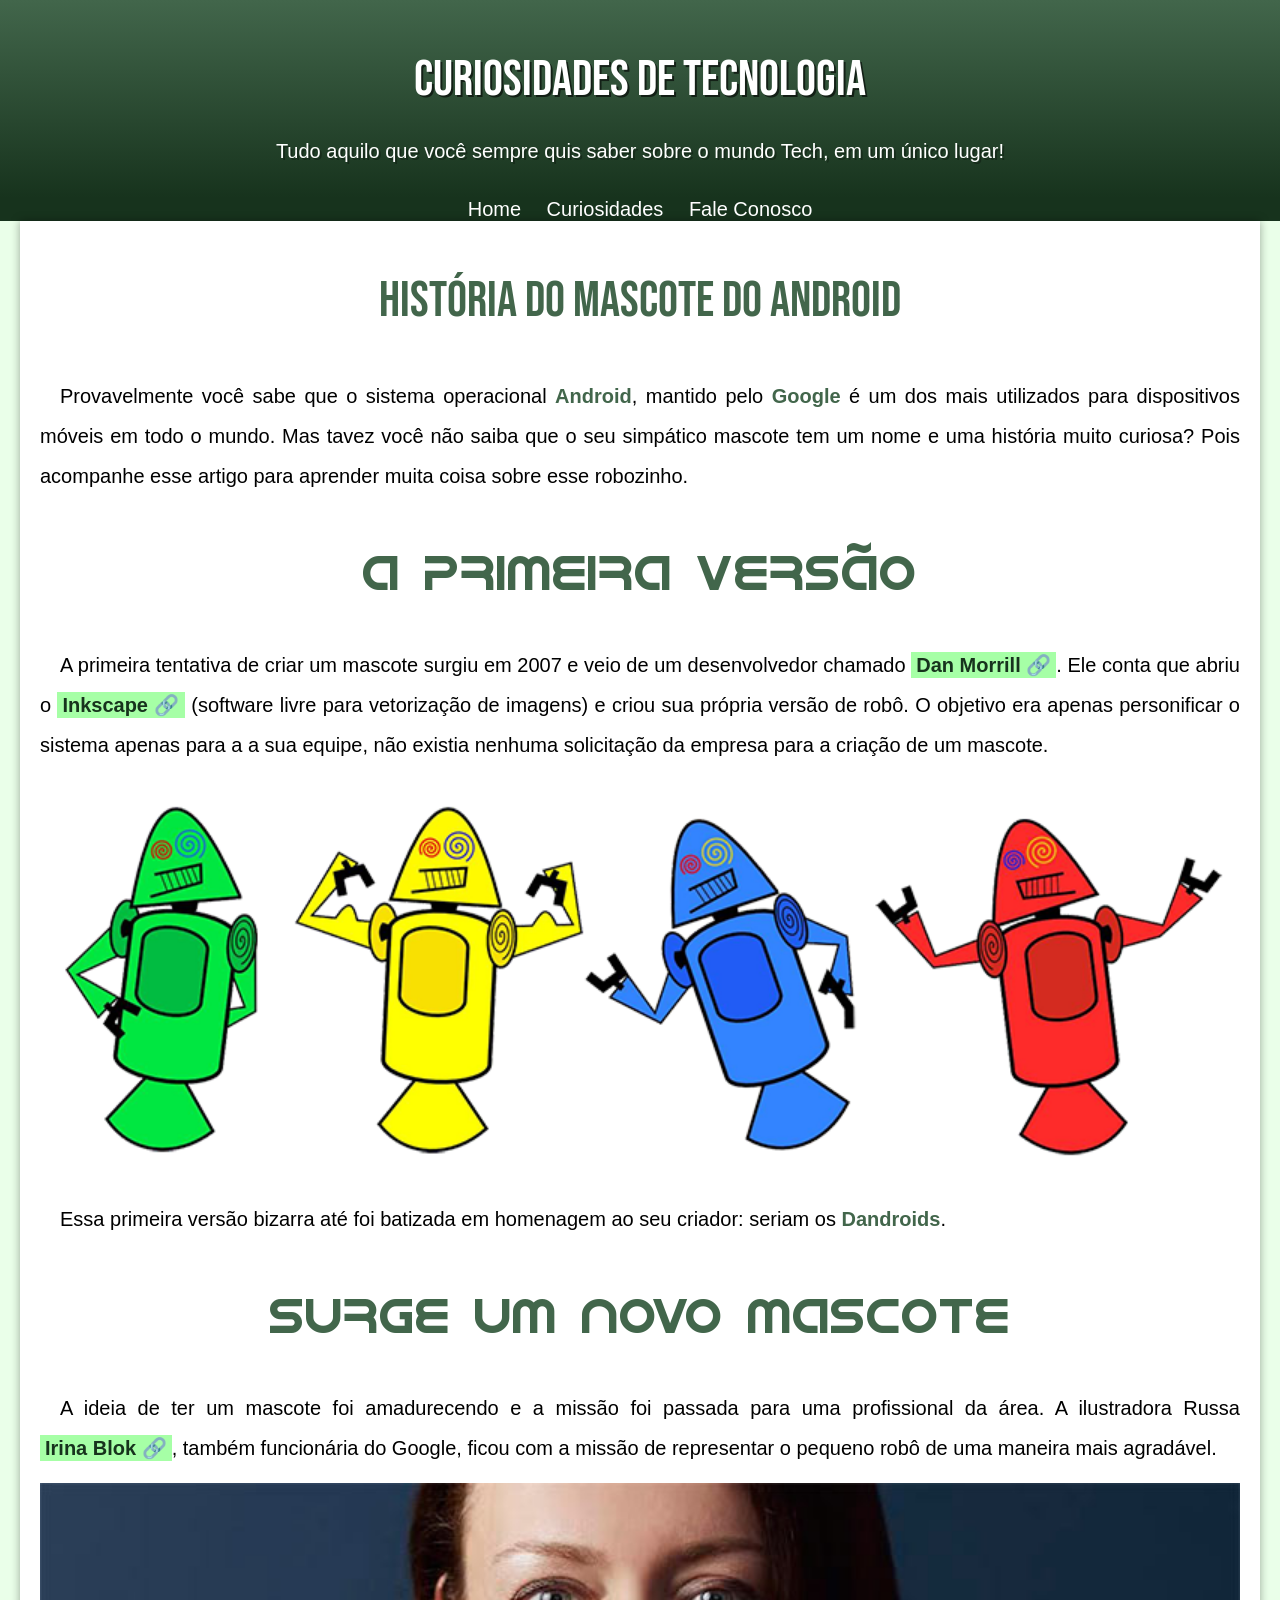
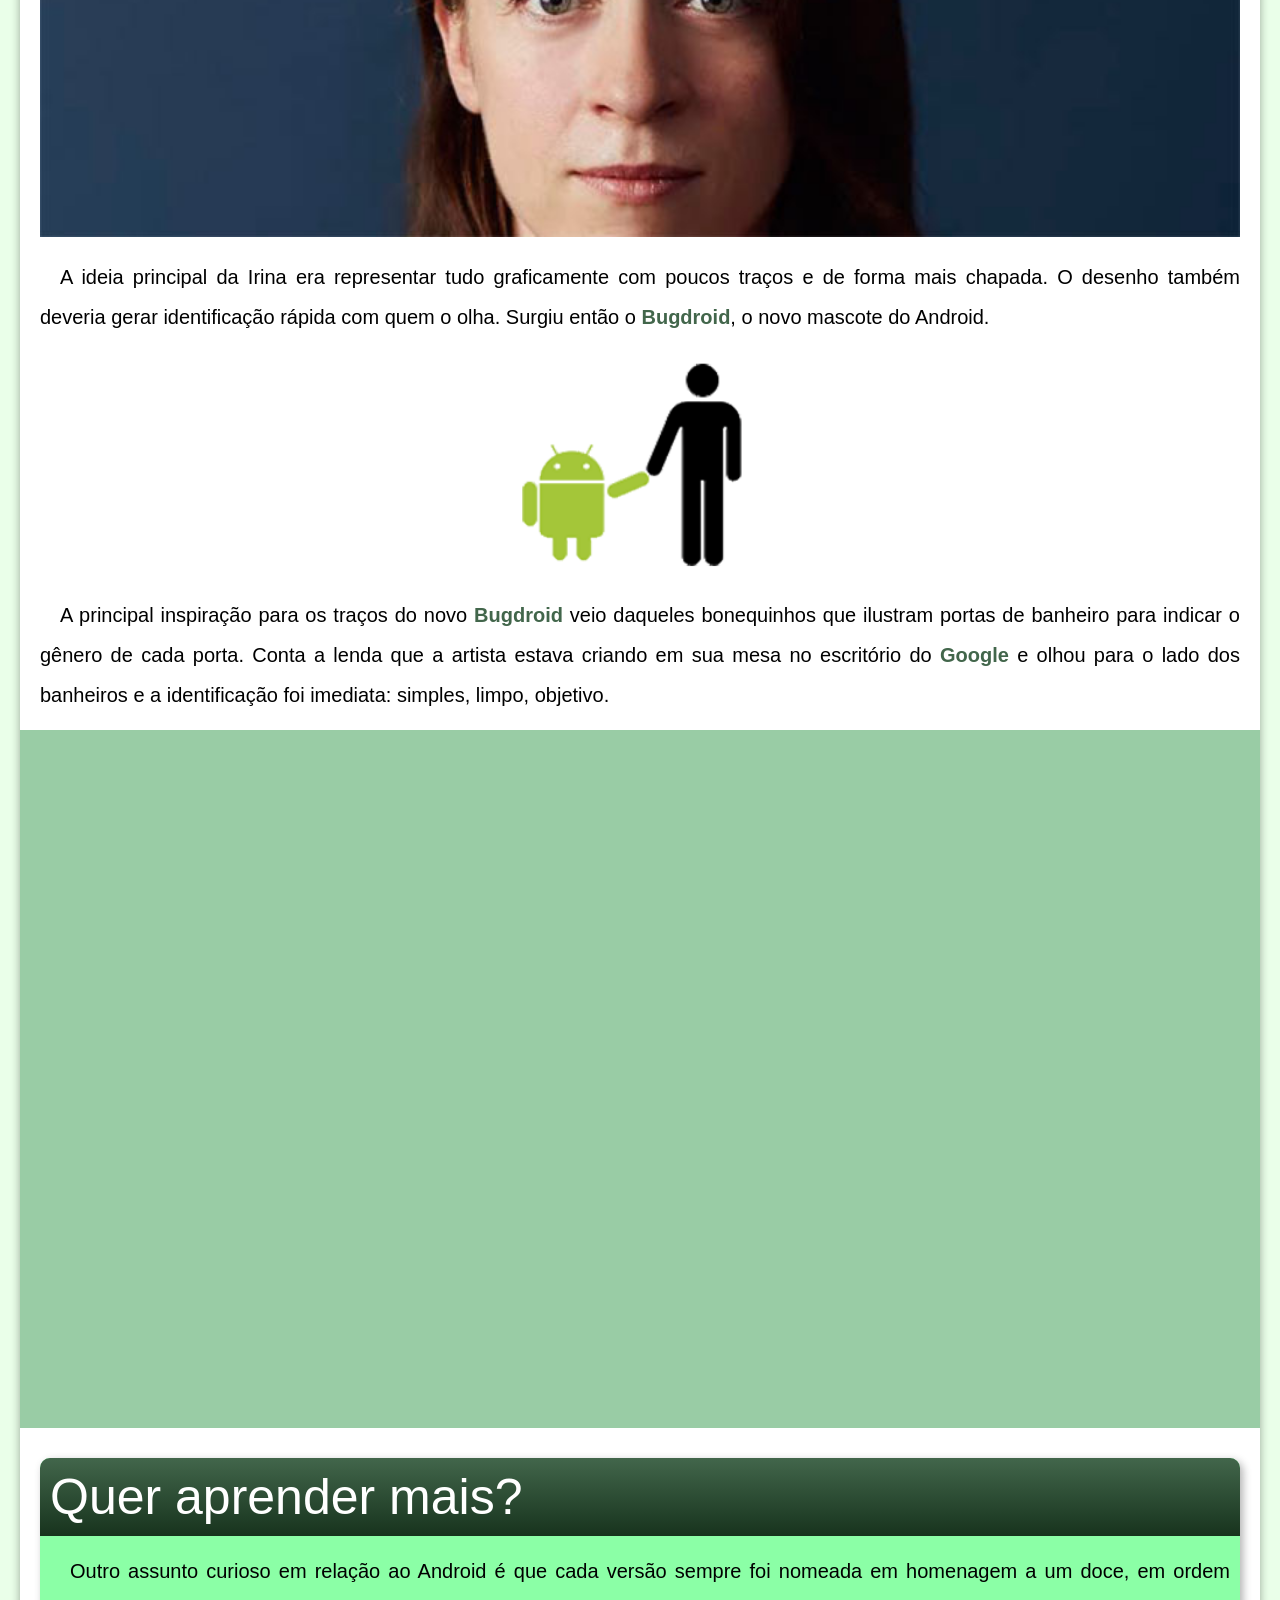
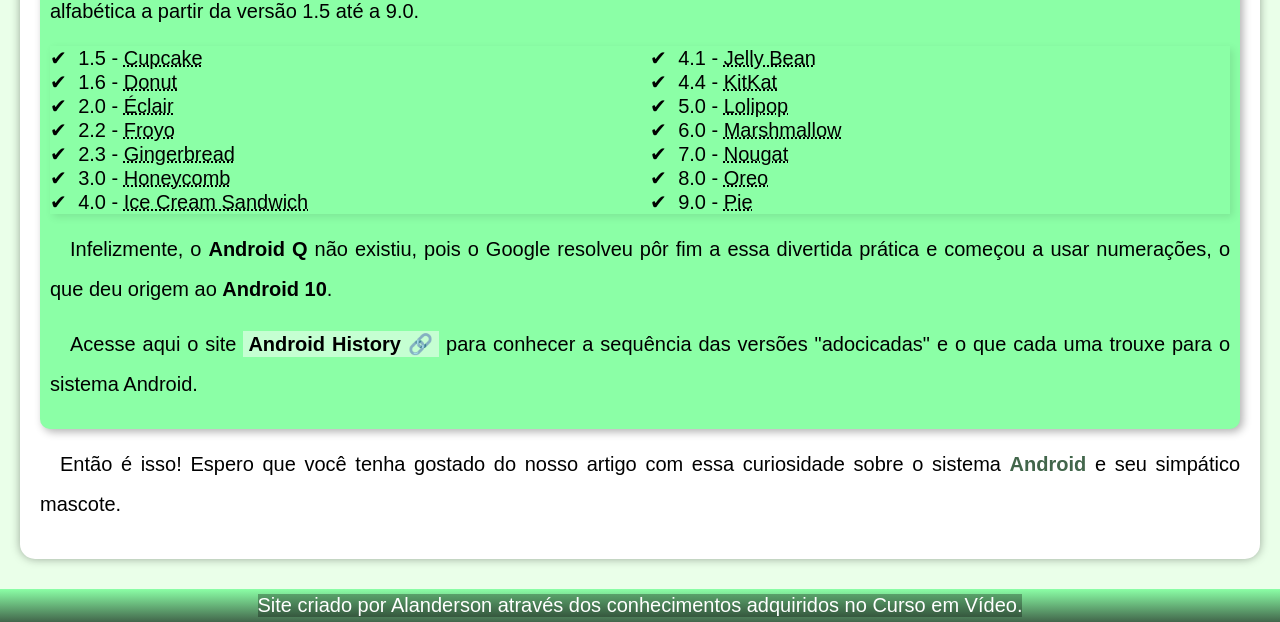
==== commit 65de39a2: "Bug fix android" ====
--- a/index.html
+++ b/index.html
@@ -25,7 +25,6 @@
     <nav>
 
         <a href="#">Home</a>
-        <a href="#">Notícias</a>
         <a href="#">Curiosidades</a>
         <a href="#">Fale Conosco</a>
 
